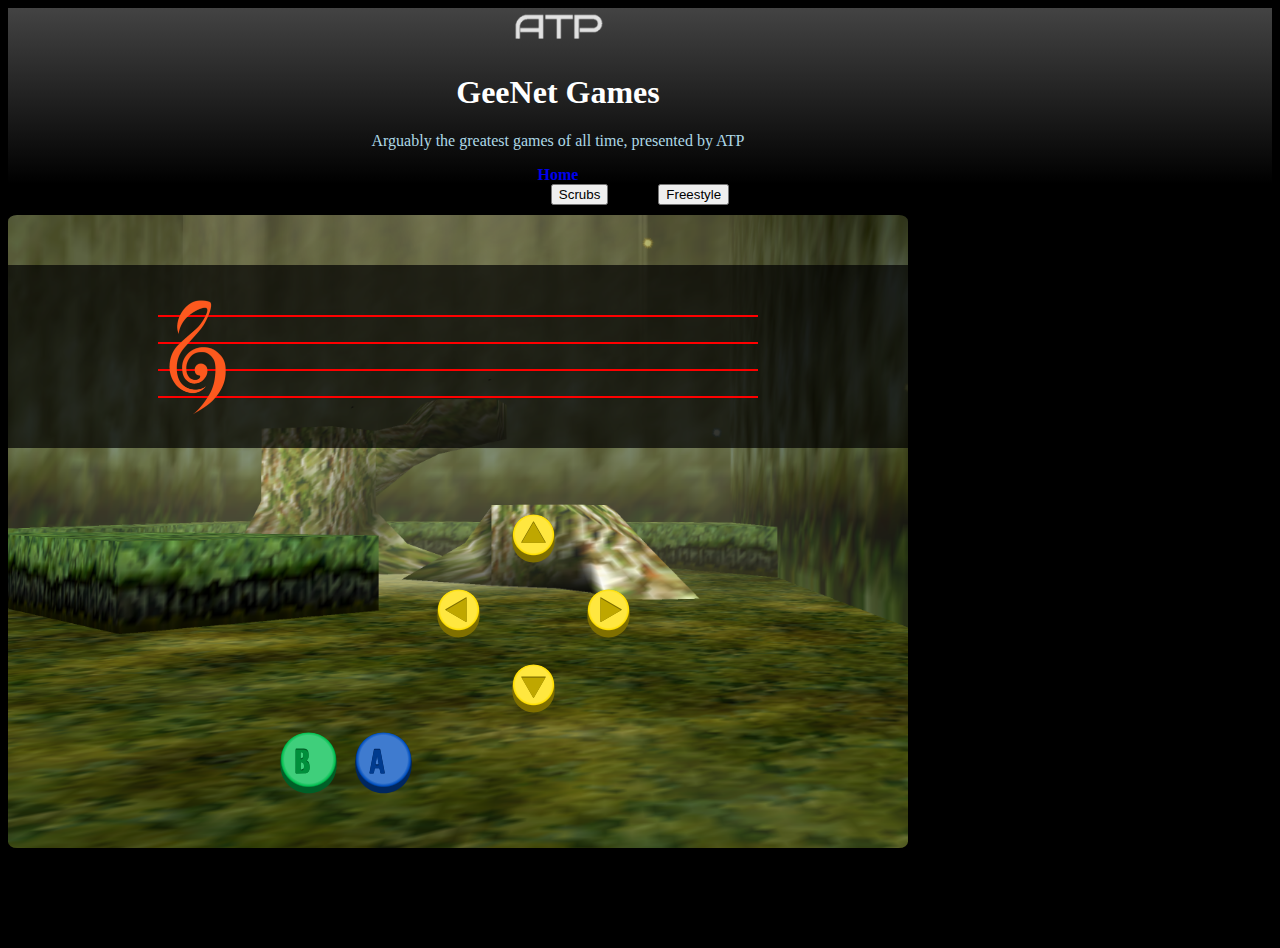
==== public/ocarina_game.html @ 3f13d310 "1.2.0" ====
<!DOCTYPE html>
<html lang="en">
<head>
    <meta charset="UTF-8">
    <meta name="viewport" content="width=device-width, initial-scale=1.0">
    <link href="https://cdn.jsdelivr.net/npm/bootstrap@5.3.1/dist/css/bootstrap.min.css" rel="stylesheet" integrity="sha384-4bw+/aepP/YC94hEpVNVgiZdgIC5+VKNBQNGCHeKRQN+PtmoHDEXuppvnDJzQIu9" crossorigin="anonymous">

    <link rel="stylesheet" href="../css/styles.css">
    <title>Ocarina</title>
</head>
<body>
    <div class="px-4 py-5 text-center home-hero" id="home-hero">
        <div class="container">
            <img class="d-block mx-auto mb-4" id="atp-logo" src="../assets/atp_logo_transparent.png" alt="">
            <h1 class="display-5 fw-bold text-body-white">GeeNet Games</h1>
            <div class="col-lg-6 mx-auto">
                <p class="lead mb-4">Arguably the greatest games of all time, presented by ATP</p>
                <div class="d-grid gap-2 d-sm-flex justify-content-sm-center">
                    <a href="../index.html" class="btn btn-success btn-lg px-4 gap-3">Home</a>
                    <!-- <a href="../index.html" class="btn btn-success btn-lg px-4 gap-3">All Games</a> -->
                </div>
            </div>
        </div>
    </div>
    <div class="flexbox">
        <button id="scrubBtn" class="disabled btn btn-success btn-lg">Scrubs</button>
        <button id="freestyleBtn" class="btn btn-success btn-lg">Freestyle</button>
    </div>
    <div id="ocarina-container" class="container">
        <div id="staff" class="flexbox">
            <div id="lines" class="flexbox vertical">
                <img id="clef" class="clef" src="../assets/ocarina/img/clef.png" alt="">
                <div id="line" class="line"></div>
                <div id="line" class="line"></div>
                <div id="line" class="line"></div>
                <div id="line" class="line"></div>
                <img id="note1" src="" alt="" class="noteStaff online hidden" draggable="false">
                <img id="note2" src="" alt="" class="noteStaff online hidden" draggable="false">
                <img id="note3" src="" alt="" class="noteStaff online hidden" draggable="false">
                <img id="note4" src="" alt="" class="noteStaff online hidden" draggable="false">
                <img id="note5" src="" alt="" class="noteStaff online hidden" draggable="false">
                <img id="note6" src="" alt="" class="noteStaff online hidden" draggable="false">
                <img id="note7" src="" alt="" class="noteStaff online hidden" draggable="false">
                <img id="note8" src="" alt="" class="noteStaff online hidden" draggable="false">
            </div>
        </div>
        <div class="notes">
            <img id="upC" class="upC noteButton" src="../assets/ocarina/img/upC.svg" draggable="false">
            <img id="leftC" class="leftC noteButton" src="../assets/ocarina/img/leftC.svg" draggable="false">
            <img id="rightC" class="rightC noteButton" src="../assets/ocarina/img/rightC.svg" draggable="false">
            <img id="downC" class="downC noteButton" src="../assets/ocarina/img/downC.svg" draggable="false">
            <img id="aBtn" class="aBtn noteButton" src="../assets/ocarina/img/aBtn.svg" draggable="false">
            <img id="bBtn" class="bBtn" src="../assets/ocarina/img/b.svg" draggable="false">
        </div>
    </div>
    
    
<script src="https://ajax.googleapis.com/ajax/libs/jquery/3.7.1/jquery.min.js"></script>   
<script src="../js/ocarina.js"></script>  
</body>
</html>
---- css/styles.css ----
body {
    background-color: black;
    color: white;
}
a {
    text-decoration: none;
}
.container {
    max-width: 1100px;
}
.hidden {
    display: none;
}
.flexbox {
    display: flex;
    flex-wrap: wrap;
    justify-content: center;
    gap: 50px;
}
.vertical {
    flex-direction: column;
}
.test {
    background-color: red;
}
.text-center {
    text-align: center;
}
#home-hero {
    font-weight: bolder;
    background-image: linear-gradient(to bottom, #434343, black);
}
#atp-logo {
    width: 100px;
}
#home-hero p {
    color: lightblue;
    font-weight: 500;
}
.card-group {
    gap: 50px;
    justify-content: space-evenly;
    padding-bottom: 100px;
}
.group-1 {
    padding-top: 100px;
}
.bg-dark:hover {
    transform: scale(110%);
    transition: 200ms;
}
.disabled.card:hover {
    transform: none;
    cursor: default;
}


/* Quidditch Page */
#canvas-quidditch {
    position: absolute;
    border: solid;
    top: 60%;
    left: 50%;
    transform: translate(-50%, -50%);
    width: 600px;
    height: 600px;
}
#table-quidditch {
    width: 90%;
    margin: 5%;
}
#table-quidditch tbody {
    height: 400px;
    overflow: auto;
}
#table-quidditch thead {
    background: #111111;
    color: #fff;
    width: 100%;
}
#table-quidditch tr th,
#table-quidditch td{
    border: solid 2px;
    text-align: left;
    width: 10%;
    padding: 5px;
}
.stats{
    justify-content: center;
}


/* TURTLE PAGE */
#turtle-map {
    position: block;
    margin: auto;
    background-color: aqua;
    height: 800px;
    width: 350px;
}
#turtle {
    width: 179px;
    height: 161px;
    background: url('../assets/turtle/turtleSpriteSheetTransparent.png') left center;
    transform: scale(33%);
    animation: play 0.75s steps(4) infinite;
}
@keyframes play {
    100% { background-position: -717px; }
 }


/* Yahtzee */
.dice {
    justify-content: space-evenly;
}
.die {
    width: 100px;
    height: 100px;
    border: solid 2px transparent;
    padding-left: 2px;
    padding-right: 2px;
}
.die:hover {
    transform: scale(110%);
}
.held {
    border: solid 2px turquoise;
    border-radius: 10%;
}
#scoreCards.flexbox {
    justify-content: space-evenly;
    margin-top: 50px;
    margin-bottom: 25px;
}
#scoreCard {
    border: solid 3px;
}
.scoreCard{
    width: 400px;
}
.scoreCard th, .scoreCard td {
    padding: 5px;
    border: solid 1px;
}
#rollBtn{
    margin-top: 50px;
    margin-bottom: 50px
}


/* OCARINA GAME */
#ocarina-container {
    max-width: 900px;
    background-color: rgb(7, 7, 7); 
    padding-bottom: 50px;
    padding-top: 50px;
    margin-top: 10px;
    margin-bottom: 100px;
    background-image: url(../assets/ocarina/img/scrubs.png);
    background-size: 1400px ;
    background-position: -235px -120px;
    border-radius: 1%;
}

#staff {
    padding-top: 50px;
    padding-bottom: 50px;
    justify-content: center;
    background-color: rgba(0, 0, 0, 0.700);
}
#lines {
    position: relative;
    gap: 25px;
}
.clef {
    height: 120px;
    position: absolute;
    left: 10px;
}
.line {
    height: 2px;
    width: 600px;
    background-color: red;
}
.notes{
    padding-top: 50px;
    display: grid;
    grid-template-columns: 1fr 75px 75px 75px 75px 75px 1fr;
    grid-template-rows: 75px 75px 75px 75px;
    align-content: center;
    justify-content: center;
}
.noteButton, .noteStaff, .bBtn {
    background-color: transparent;
    object-fit: cover;
    width: 75px;
    height: 75px;
}
.online {
    position: absolute;
    left: 90px;
    height: 50px;
    width: 50px;
}
#note2{
    left: 150px;
}
#note3{
    left: 210px;
}
#note4{
    left: 270px;
}
#note5{
    left: 330px;
}
#note6{
    left: 390px;
}
#note7{
    left: 450px;
}
#note8{
    left: 510px;
}
.upC {
    grid-column: 5 / 6;
    grid-row: 0 / 1;
}
.leftC {
    grid-column: 4 / 5;
    grid-row: 2 / 3;
}
.rightC {
    grid-column: 6 / 7;
    grid-row: 2 / 3;
}
.downC {
    grid-column: 5 / 6;
    grid-row: 3 / 4;
}
.aBtn {
    grid-column: 3 / 4;
    grid-row: 4 / 5;
}
.bBtn {
    grid-column: 2 / 3;
    grid-row: 4 / 5;
}
.pressed {
    transform: scale(90%);
    opacity: 0.5;
}


/* ANIMATION TESTING */
#test-game {
    margin-top: 100px;
    margin-bottom: 100px;
    text-align: center;
}
#canvas1 {
    position: absolute;
    background-color: white;
    top: 50%;
    left: 50%;
    transform: translate(-50%, -50%);
    width: 600px;
    height: 600px;
}
.controls {
    position: absolute;
    z-index: 10;
    top: 10px;
    left: 50%;
    transform: tranlateX(-50%);
}
.controls, select, option {
    font-size: 25px;
}
#body-parallax {
    background-color: black;
}
#canvas2 {
    position:absolute;
    border: 3px solid white;
    width: 800px;
    height: 700px;
    transform: translate(-50%, -50%);
    top: 50%;
    left: 50%;
}
p {
    color: white;
}
#canvas3 {
    border: 3px solid black;
    background-color: rgb(10, 10, 10);
    position: absolute;
    top: 50%;
    left: 50%;
    transform: translate(-50%, -50%);
    height: 600px;
    width: 400px;
}


/* Resolution Adjustments */
@media (max-width: 900px) {
    #ocarina-container {
        max-width: 400px;
        background-size: 950px ;
        background-position: -260px -80.8px;
    }
    #staff {
        padding-top: 25px;
        padding-bottom: 25px;
    }
    #lines {
        gap: 11px;
    }
    .clef {
        height: 52px;
    }
    .line {
        width: 266px;
    }
    .notes{
        grid-template-columns: 1fr 50px 50px 50px 50px 50px 1fr;
        grid-template-rows: 50px 50px 50px 50px;
    }
    .noteButton, .noteStaff, .bBtn {
        background-color: transparent;
        object-fit: cover;
        width: 50px;
        height: 50px;
    }
    .online {
        left: 45px;
        height: 22px;
        width: 22px;
    }
    #note2{
        left: 71px;
    }
    #note3{
        left: 97.4px;
    }
    #note4{
        left: 123.8px;
    }
    #note5{
        left: 150.2px;
    }
    #note6{
        left: 176.6px;
    }
    #note7{
        left: 203px;
    }
    #note8{
        left: 229.4px;
    }
}
@media (max-width: 740px) {
    .die {
        width: 50px;
        height: 50px;
    }
    .scoreCard {
        width: 200px;
        font-size: 10px;
    }
    .scoreCard th, .scoreCard td {
        padding: 5px;
    }
    #rollBtn{
        margin-top: 25px;
        margin-bottom: 25px;
    }
    #scoreCards.flexbox {
        margin-top: 20px;
        gap: 5px
    }
}
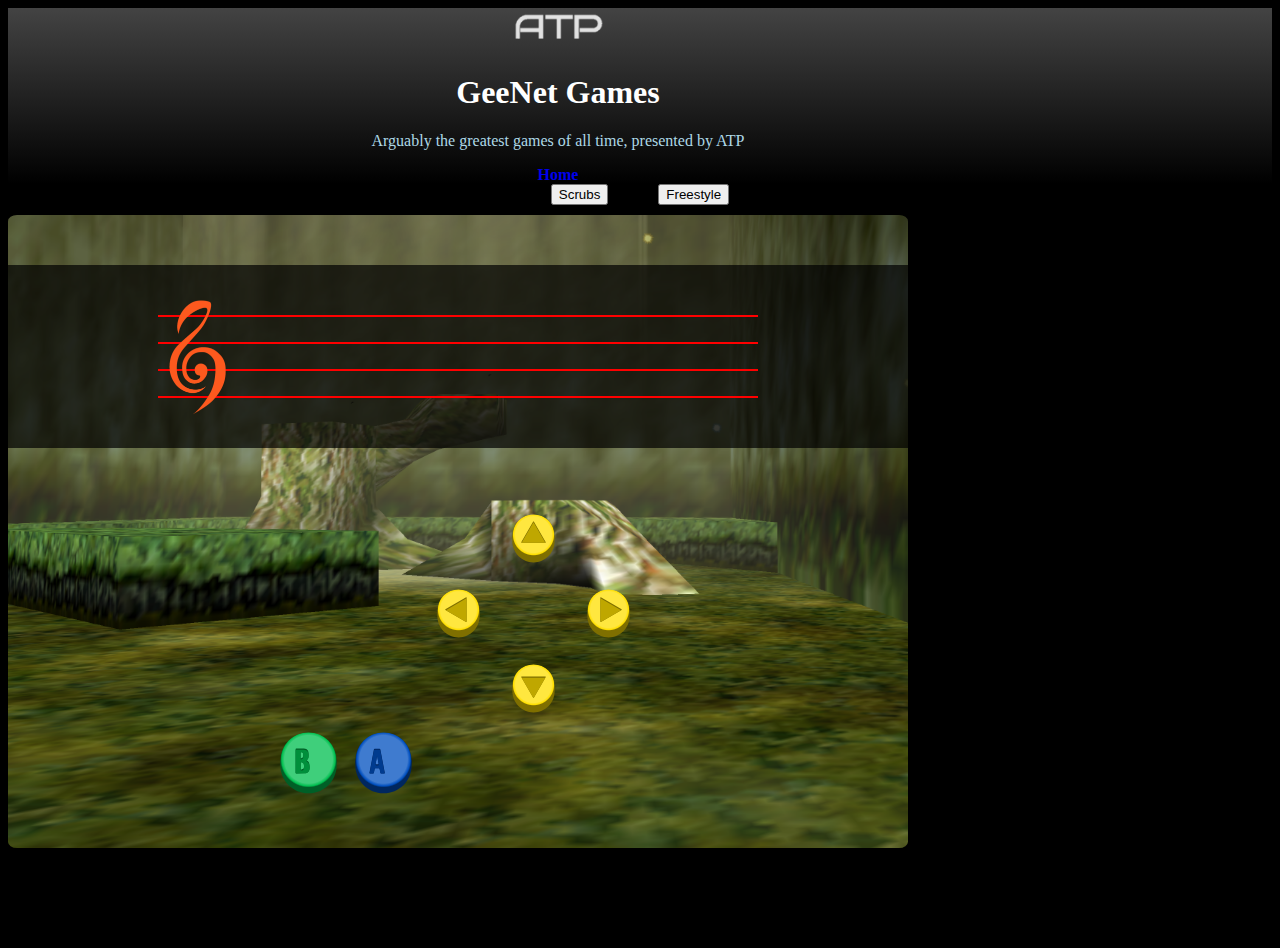
==== commit 8d823afc: "1.2.1" ====
--- a/public/ocarina_game.html
+++ b/public/ocarina_game.html
@@ -23,7 +23,7 @@
         </div>
     </div>
     <div class="flexbox">
-        <button id="scrubBtn" class="disabled btn btn-success btn-lg">Scrubs</button>
+        <button id="scrubBtn" class="btn btn-success btn-lg">Scrubs</button>
         <button id="freestyleBtn" class="btn btn-success btn-lg">Freestyle</button>
     </div>
     <div id="ocarina-container" class="container">
--- a/css/styles.css
+++ b/css/styles.css
@@ -107,10 +107,18 @@
 }
 @keyframes play {
     100% { background-position: -717px; }
- }
+}
 
 
 /* Yahtzee */
+.gameRules{
+    color: aqua;
+    text-decoration: underline;
+    align-self: center;
+}
+.gameRules:hover{
+    color: purple
+}
 .dice {
     justify-content: space-evenly;
 }
@@ -123,6 +131,7 @@
 }
 .die:hover {
     transform: scale(110%);
+    transition: 200ms;
 }
 .held {
     border: solid 2px turquoise;
@@ -143,9 +152,9 @@
     padding: 5px;
     border: solid 1px;
 }
-#rollBtn{
-    margin-top: 50px;
-    margin-bottom: 50px
+.fillable:hover {
+    background-color: #111111;
+    cursor: pointer;
 }
 
 
@@ -159,7 +168,7 @@
     margin-bottom: 100px;
     background-image: url(../assets/ocarina/img/scrubs.png);
     background-size: 1400px ;
-    background-position: -235px -120px;
+    background-position: -235px 0px;
     border-radius: 1%;
 }
 
@@ -310,8 +319,8 @@
 @media (max-width: 900px) {
     #ocarina-container {
         max-width: 400px;
-        background-size: 950px ;
-        background-position: -260px -80.8px;
+        background-size: 1000px ;
+        background-position: -300px 0px;
     }
     #staff {
         padding-top: 25px;
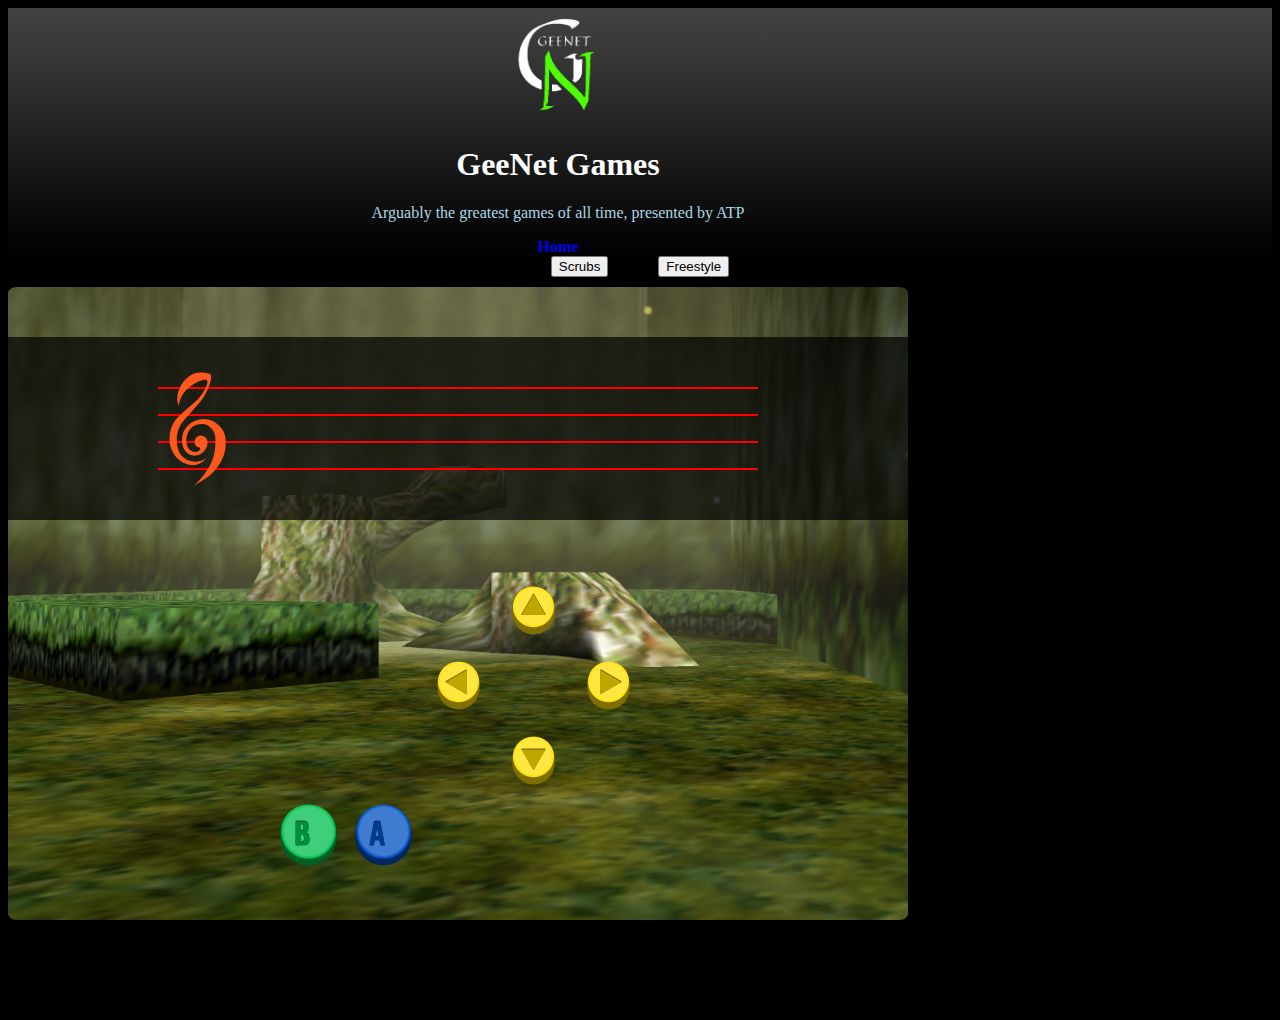
==== commit 5ba33486: "1.3.0" ====
--- a/public/ocarina_game.html
+++ b/public/ocarina_game.html
@@ -11,7 +11,7 @@
 <body>
     <div class="px-4 py-5 text-center home-hero" id="home-hero">
         <div class="container">
-            <img class="d-block mx-auto mb-4" id="atp-logo" src="../assets/atp_logo_transparent.png" alt="">
+            <img class="d-block mx-auto mb-4" id="atp-logo" src="../assets/geenet-transparent.png" alt="">
             <h1 class="display-5 fw-bold text-body-white">GeeNet Games</h1>
             <div class="col-lg-6 mx-auto">
                 <p class="lead mb-4">Arguably the greatest games of all time, presented by ATP</p>
